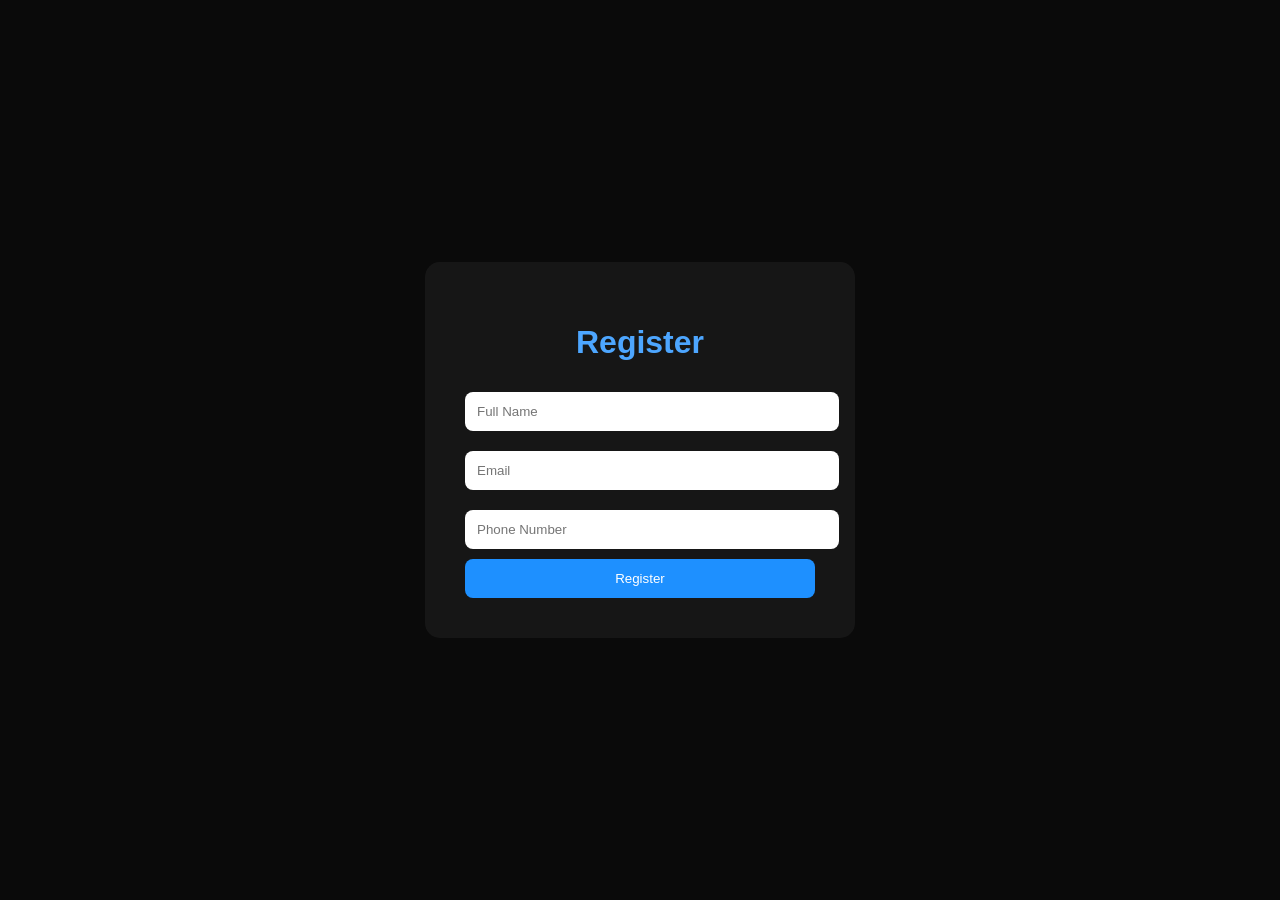
==== templates/register.html @ 5cea1db9 "First Globe-Care version" ====
<!DOCTYPE html>
<html>

<head>
    <title>Register - GLOBE-CARE</title>

    <style>

        body{
            margin:0;
            height:100vh;

            display:flex;
            justify-content:center;
            align-items:center;

            background:#0a0a0a;

            font-family:Arial,sans-serif;
            color:white;
        }

        .form-box{
            background:rgba(255,255,255,0.05);
            padding:40px;
            border-radius:15px;
            width:350px;
        }

        h1{
            text-align:center;
            color:#4da6ff;
        }

        input{
            width:100%;
            padding:12px;
            margin:10px 0;
            border:none;
            border-radius:8px;
        }

        button{
            width:100%;
            padding:12px;
            background:#1e90ff;
            color:white;
            border:none;
            border-radius:8px;
            cursor:pointer;
        }

    </style>

</head>

<body>

    <div class="form-box">

         <h1>Register</h1>

         <form method="POST" action="/register">

     <input type="text" name="name" placeholder="Full Name">

     <input type="email" name="email" placeholder="Email">

     <input type="tel" name="phone" placeholder="Phone Number">

     <button type="submit">
        Register
    </button>

</form>
        

    </div>

</body>

</html>
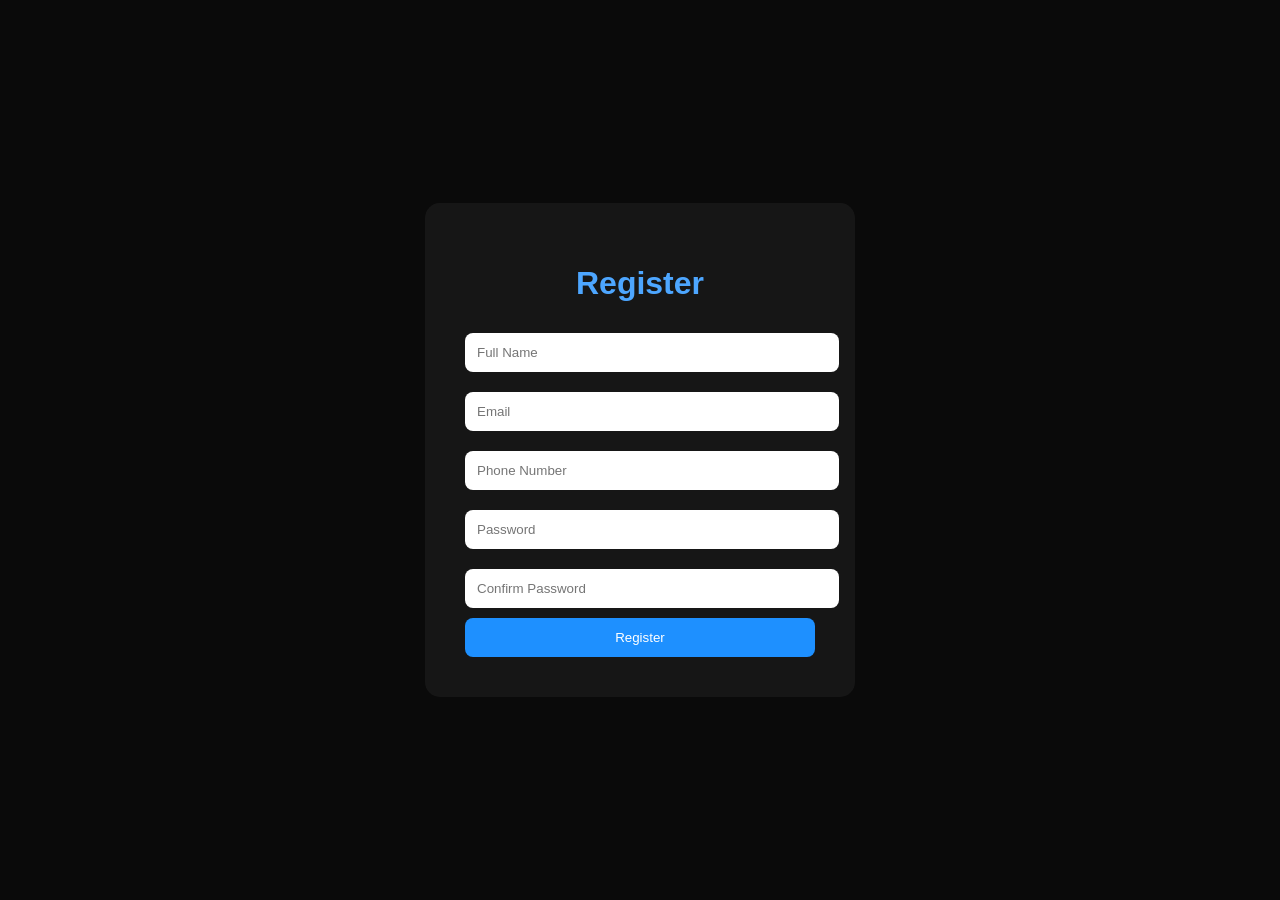
==== commit 9b075a21: "updated Globe-Care dashboard" ====
--- a/templates/register.html
+++ b/templates/register.html
@@ -62,11 +62,15 @@
 
          <form method="POST" action="/register">
 
-     <input type="text" name="name" placeholder="Full Name">
+     <input type="text" name="name" placeholder="Full Name" required>
 
-     <input type="email" name="email" placeholder="Email">
+     <input type="email" name="email" placeholder="Email" required>
 
-     <input type="tel" name="phone" placeholder="Phone Number">
+     <input type="tel" name="phone" placeholder="Phone Number" required>
+
+     <input type="password" name="password" placeholder="Password" required>
+
+     <input type="password" name="confirm_password" placeholder="Confirm Password" required>
 
      <button type="submit">
         Register
